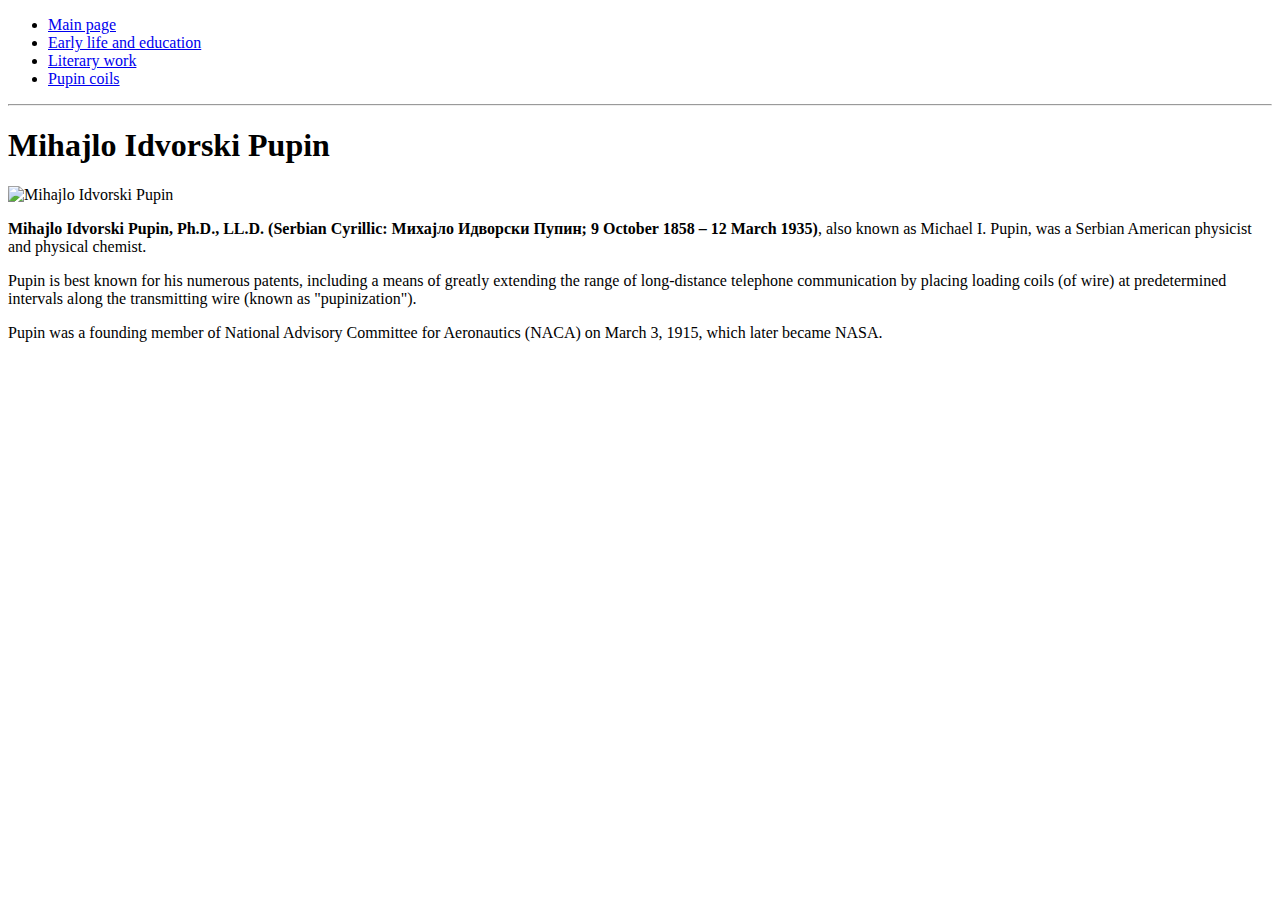
==== index.html @ 1a63cb51 "Inicijalni commit" ====
<!DOCTYPE html>
<html lang="en">
<head>
    <meta charset="UTF-8">
    <title>Mihajlo Idvorski Pupin</title>
</head>
<body>
    <ul>
        <li><a href="index.html">Main page</a></li>
        <li><a href="early-life-and-education.html">Early life and education</a></li>
        <li><a href="literary-work.html">Literary work</a></li>
        <li><a href="pupin-coils.html">Pupin coils</a></li>
    </ul>
    <hr>
    <h1>Mihajlo Idvorski Pupin</h1>
    <img src="slike/pupin.jpg" alt="Mihajlo Idvorski Pupin">
        <p><b>Mihajlo Idvorski Pupin, Ph.D., LL.D. (Serbian Cyrillic: Михајло Идворски Пупин; 9 October 1858 – 12 March 1935)</b>, also known as Michael I. Pupin, was a Serbian American physicist and physical chemist.</p>
        <p>Pupin is best known for his numerous patents, including a means of greatly extending the range of long-distance telephone communication by placing loading coils (of wire) at predetermined intervals along the transmitting wire (known as "pupinization").</p>
        <p>Pupin was a founding member of National Advisory Committee for Aeronautics (NACA) on March 3, 1915, which later became NASA.</p>

    
</body>
</html>
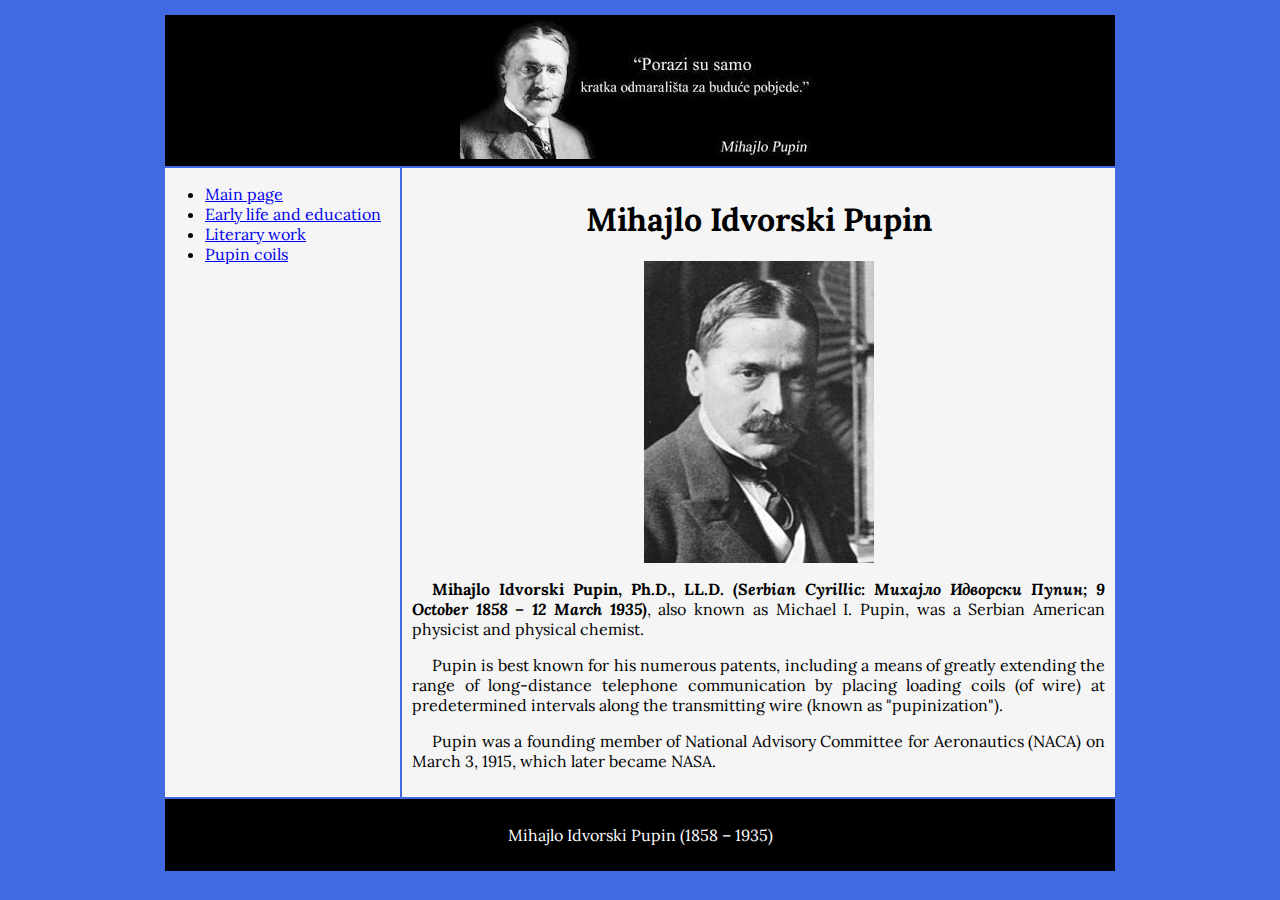
==== commit ff405354: "Unapredjen mini HTML sajt" ====
--- a/index.html
+++ b/index.html
@@ -3,21 +3,33 @@
 <head>
     <meta charset="UTF-8">
     <title>Mihajlo Idvorski Pupin</title>
+    <link rel="stylesheet" href="style.css" type="text/css">
+    <link href="https://fonts.googleapis.com/css?family=Lora:400,400i,700,700i&display=swap&subset=latin-ext" rel="stylesheet">
 </head>
 <body>
-    <ul>
-        <li><a href="index.html">Main page</a></li>
-        <li><a href="early-life-and-education.html">Early life and education</a></li>
-        <li><a href="literary-work.html">Literary work</a></li>
-        <li><a href="pupin-coils.html">Pupin coils</a></li>
-    </ul>
-    <hr>
-    <h1>Mihajlo Idvorski Pupin</h1>
-    <img src="slike/pupin.jpg" alt="Mihajlo Idvorski Pupin">
-        <p><b>Mihajlo Idvorski Pupin, Ph.D., LL.D. (Serbian Cyrillic: Михајло Идворски Пупин; 9 October 1858 – 12 March 1935)</b>, also known as Michael I. Pupin, was a Serbian American physicist and physical chemist.</p>
-        <p>Pupin is best known for his numerous patents, including a means of greatly extending the range of long-distance telephone communication by placing loading coils (of wire) at predetermined intervals along the transmitting wire (known as "pupinization").</p>
-        <p>Pupin was a founding member of National Advisory Committee for Aeronautics (NACA) on March 3, 1915, which later became NASA.</p>
-
+<div id="wrapper">
+	<div id="header">
+		<img src="slike/citat.jpg" alt="citat">
+	</div> <!--end of header-->
+    <div id="nav">
+        <ul>
+            <li><a href="index.html">Main page</a></li>
+            <li><a href="early-life-and-education.html">Early life and education</a></li>
+            <li><a href="literary-work.html">Literary work</a></li>
+            <li><a href="pupin-coils.html">Pupin coils</a></li>
+        </ul>
+    </div> <!--end of nav-->
+    <div id="section">
+        <h1>Mihajlo Idvorski Pupin</h1>
+        <img src="slike/pupin.jpg" alt="Mihajlo Idvorski Pupin">
+            <p><span class="bold">Mihajlo Idvorski Pupin, Ph.D., LL.D. (<span class="italic">Serbian Cyrillic: Михајло Идворски Пупин; 9 October 1858 – 12 March 1935</span>)</span>, also known as Michael I. Pupin, was a Serbian American physicist and physical chemist.</p>
+            <p>Pupin is best known for his numerous patents, including a means of greatly extending the range of long-distance telephone communication by placing loading coils (of wire) at predetermined intervals along the transmitting wire (known as "pupinization").</p>
+            <p>Pupin was a founding member of National Advisory Committee for Aeronautics (NACA) on March 3, 1915, which later became NASA.</p>
+    </div> <!--end of section-->
+    <div id="footer">
+        <p>Mihajlo Idvorski Pupin (1858 – 1935)</p>
+    </div> <!--end of footer-->
+</div> <!--end of wrapper-->
     
 </body>
 </html>--- a/style.css
+++ b/style.css
@@ -0,0 +1,71 @@
+body{
+    background-color: royalblue;
+    margin: 0;
+    padding: 0;
+}
+#wrapper{
+	font-family: 'Lora', ariel, serif;	
+    width: 950px;
+    margin: 15px auto;
+    background: whitesmoke;
+    overflow: hidden;
+}
+#header{
+	text-align: center;
+	border-bottom: 2px solid royalblue;
+    padding: 5px 0 2.5px;
+    background: #000000;
+}
+#nav{
+    float: left;
+}
+#section{
+    width: 715px;
+    float: right;
+    border-left: 2px solid royalblue;
+    padding: 10px;
+    box-sizing: border-box
+}
+#section> h1{
+	text-align: center;
+}
+#section> img{
+	display: block;
+	margin: auto;
+}
+#section> p{
+	text-indent: 20px;
+    text-align: justify;
+}
+table,td, th{
+    border: 2px solid rgb(255, 255, 255);
+    padding: 10px;
+    border-collapse: collapse;
+    text-align: center;
+}
+th{
+    background: #574343;
+    color: #ffffff;
+}tr{
+    background: #928b8b;
+    color: #ffffff;
+}
+
+.row1{
+    background: #6e6b6b;
+    color: #ffffff;
+}
+#footer{
+    clear: both;
+    text-align: center;
+    background: #000000;
+    color: #ffffff;
+    padding: 10px 0;
+    border-top: 2px solid royalblue;
+}
+.bold{
+    font-weight: 700;
+}
+.italic{
+    font-style: italic;
+}
